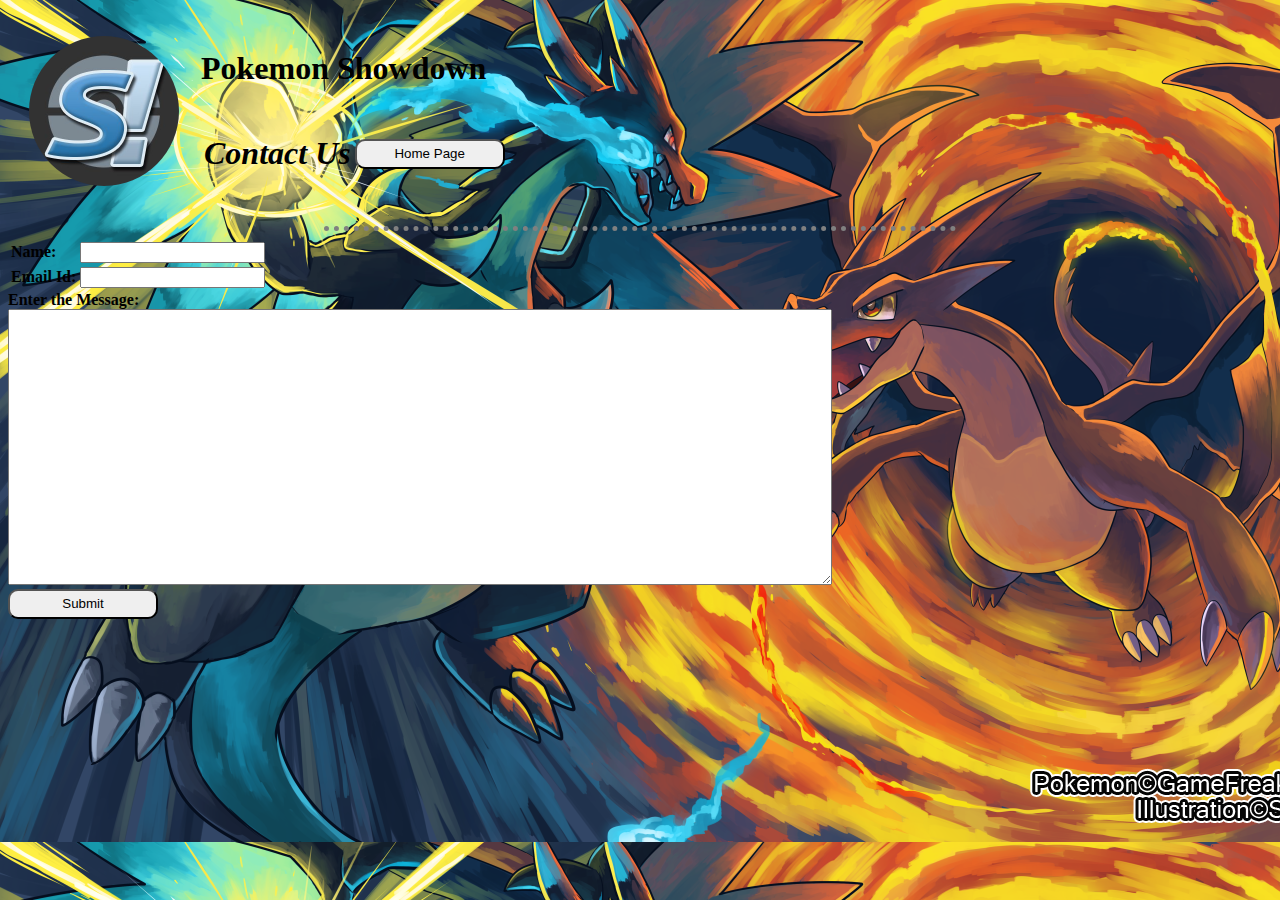
==== contact-us.html @ 21f67da0 "Added Website Files - iteration 01; where it performs static operations and responses." ====
<!DOCTYPE html>
<html lang="en" dir="ltr">

<head>
  <meta charset="utf-8">
  <title>Contact Us</title>
  <link rel="stylesheet" href="css/styles.css">
</head>

<body>
  <table cellspacing="20">
    <tr>
      <td><img width="150" height="150" src="logo.png" alt="Site Display Image"></td>
      <td>
        <table>

          <tr>
            <h1>Pokemon Showdown</h1>
          </tr>
          <tr>
            <td>  <h1><em><strong>Contact Us</strong></em></h1></td>

            <td>  <form class="buttons" action="index.html" method="post">
                <input class="buttons" type="submit" name="home" value="Home Page">
              </form></td>
          </tr>
        </table>
      </td>
    </tr>
  </table>
  <hr size="2" noshade>
  <form action="feedback.html" method="post" enctype="text/plain">
    <table>
      <tr>
        <td> <label for="Name"><strong>Name:</strong></label>

        </td>
        <td> <input type="text" name="Name" value=""></td>
      </tr>
      <tr>
        <td><label for="Email"><strong>Email Id:</strong></label></td>
        <td><input type="email" name="Email" value=""></td>
      </tr>
    </table>
    <label for="Text"><strong>Enter the Message:</strong></label>
    <br>
    <textarea name="name" rows="18" cols="100"></textarea>
    <br>
    <input class="buttons" type="submit" name="mail" value="Submit">
  </form>


</body>

</html>
---- css/styles.css ----
body {
  background-image: url("charizard.png");

}

hr {
  background-color: transparent;
  border-style: none;
  border-top-style: dotted;
  border-color: grey;
  border-width: 5px;
  width: 50%;
}

h1 {
  background-color: transparent;
  color: black;
}
h4{
  background-color: transparent;
  color:red;
  width:40%;
}
/*
#contact_us:hover{
  background-color: yellow;
}
#register:hover{
  background-color: yellow;
}
*/
.buttons:hover{
  background-color: gold;
}
.buttons{
  width: 150px;
  height:30px;
  border-radius:10px;
}
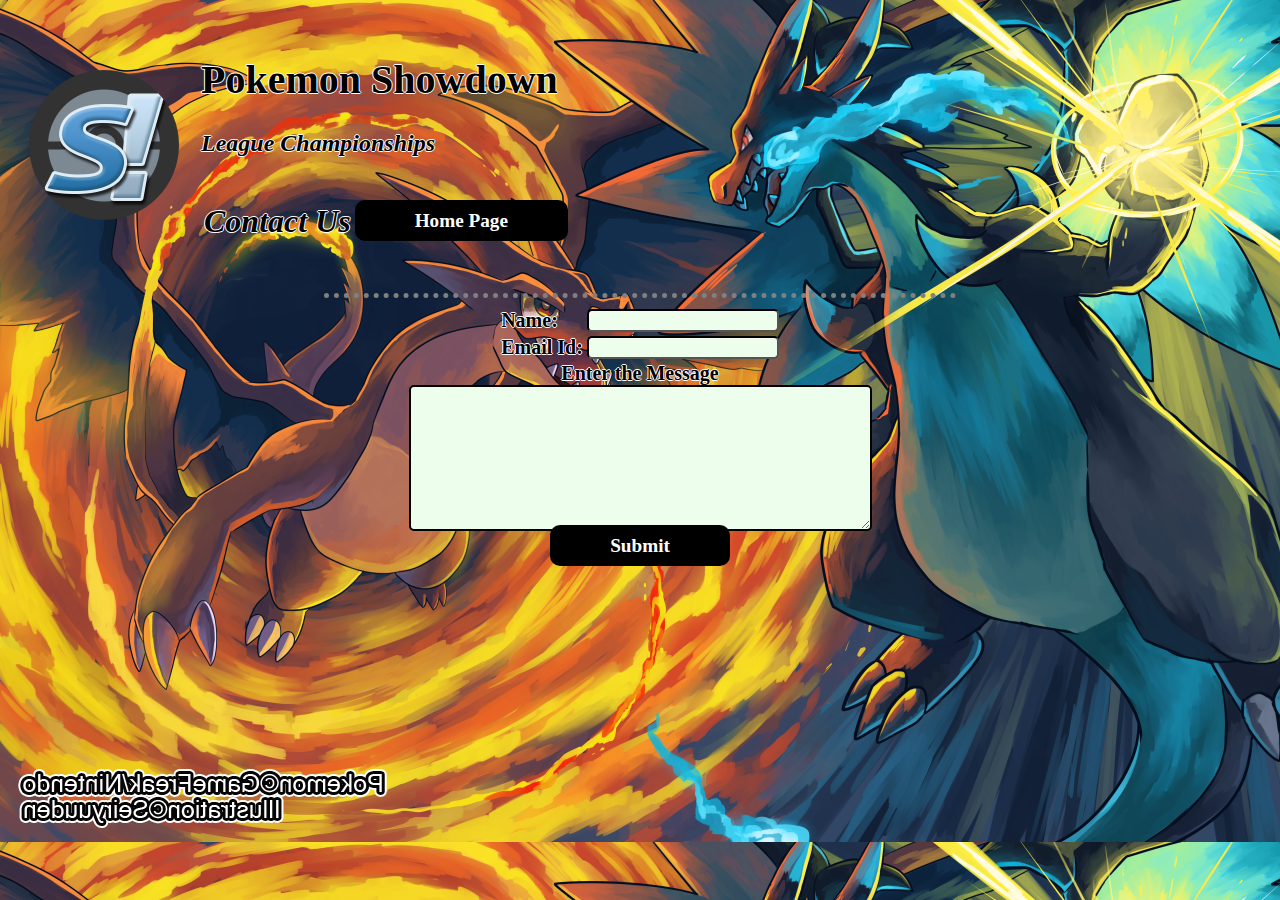
==== commit eaa5b0d1: "Add files via upload" ====
--- a/contact-us.html
+++ b/contact-us.html
@@ -15,39 +15,43 @@
         <table>
 
           <tr>
-            <h1>Pokemon Showdown</h1>
+            <h1 id="title">Pokemon Showdown</h1>
+
+            <h2 id="sub_title"><strong><em>League Championships</em></strong></h2>
           </tr>
           <tr>
-            <td>  <h1><em><strong>Contact Us</strong></em></h1></td>
+            <td>  <h1 class="headings"><em><strong>Contact Us</strong></em></h1></td>
 
-            <td>  <form class="buttons" action="index.html" method="post">
-                <input class="buttons" type="submit" name="home" value="Home Page">
-              </form></td>
+            <td>  <a class= "clickers" href="index.html"><strong><strong>Home Page</strong></strong></a>
           </tr>
         </table>
       </td>
     </tr>
   </table>
   <hr size="2" noshade>
-  <form action="feedback.html" method="post" enctype="text/plain">
+  <center>
+
+
+  <form action="" method="" enctype="text/plain">
     <table>
       <tr>
-        <td> <label for="Name"><strong>Name:</strong></label>
+        <td> <label class="labels" for="Name"><strong>Name:</strong></label>
 
         </td>
-        <td> <input type="text" name="Name" value=""></td>
+        <td> <input class="inputs" type="text" name="Name" value=""></td>
       </tr>
       <tr>
-        <td><label for="Email"><strong>Email Id:</strong></label></td>
-        <td><input type="email" name="Email" value=""></td>
+        <td><label class="labels" for="Email"><strong>Email Id:</strong></label></td>
+        <td><input class="inputs"type="email" name="Email" value=""></td>
       </tr>
     </table>
-    <label for="Text"><strong>Enter the Message:</strong></label>
+    <label class="labels" for="Text"><strong>Enter the Message</strong></label>
     <br>
-    <textarea name="name" rows="18" cols="100"></textarea>
+    <textarea class = "inputs" id="textbox" name="name" rows="6" cols="40"></textarea>
     <br>
-    <input class="buttons" type="submit" name="mail" value="Submit">
+    <a class= "clickers" href="feedback.html"><strong><strong>Submit</strong></strong></a>
   </form>
+  </center>
 
 
 </body>
--- a/css/styles.css
+++ b/css/styles.css
@@ -1,5 +1,6 @@
 body {
-  background-image: url("charizard.png");
+
+  background-image  : url("charizard.png");
 
 }
 
@@ -14,7 +15,17 @@
 
 h1 {
   background-color: transparent;
-  color: black;
+  /*color: black;*/
+
+    /* 1 pixel black shadow to left, top, right and bottom */
+    text-shadow: -1px 0 white, 0 1px white, 1px 0 white, 0 -1px white;
+
+    font-family: fantasy; color: #000000;
+}
+h2{
+  text-shadow: -1px 0 white, 0 1px white, 1px 0 white, 0 -1px white;
+
+  font-family: cursive; color: #000000;
 }
 h4{
   background-color: transparent;
@@ -37,3 +48,55 @@
   height:30px;
   border-radius:10px;
 }
+.clickers{
+  text-decoration: none;
+  background-color: black;
+  color:white;
+  font-family: cursive;
+  font-style: normal;
+  font-size: 120%;
+  padding-top: 10px;
+  padding-bottom: 10px;
+  padding-left: 60px;
+  padding-right: 60px;
+  border-radius:10px;
+  border-color: black;
+  border-width: 4px;
+
+}
+.clickers:hover{
+  color:black;
+  background-color: #f0e3ca;
+}
+h3{
+  font-size: 20px;
+  color: black;
+}
+.labels{
+  ;
+  text-shadow: -1px 0 white, 0 1px white, 1px 0 white, 0 -1px white;
+
+  font-family: cursive; color: #000000;
+  font-size: 20px;
+}
+.inputs{
+  font-family: cursive;
+  font-size: 15px;
+  border-width:2px;
+  border-color: black;
+  background-color:#edffec ;
+  border-radius: 5px;
+  padding: 8px, 16px, 8px, 16px ;
+}
+#textbox{
+  font-size: 20px;
+}
+#sub_title{
+  font-family: fantasy;
+}
+#title{
+  font-size: 40px;
+}
+.headings{
+  font-family: cursive;
+}
